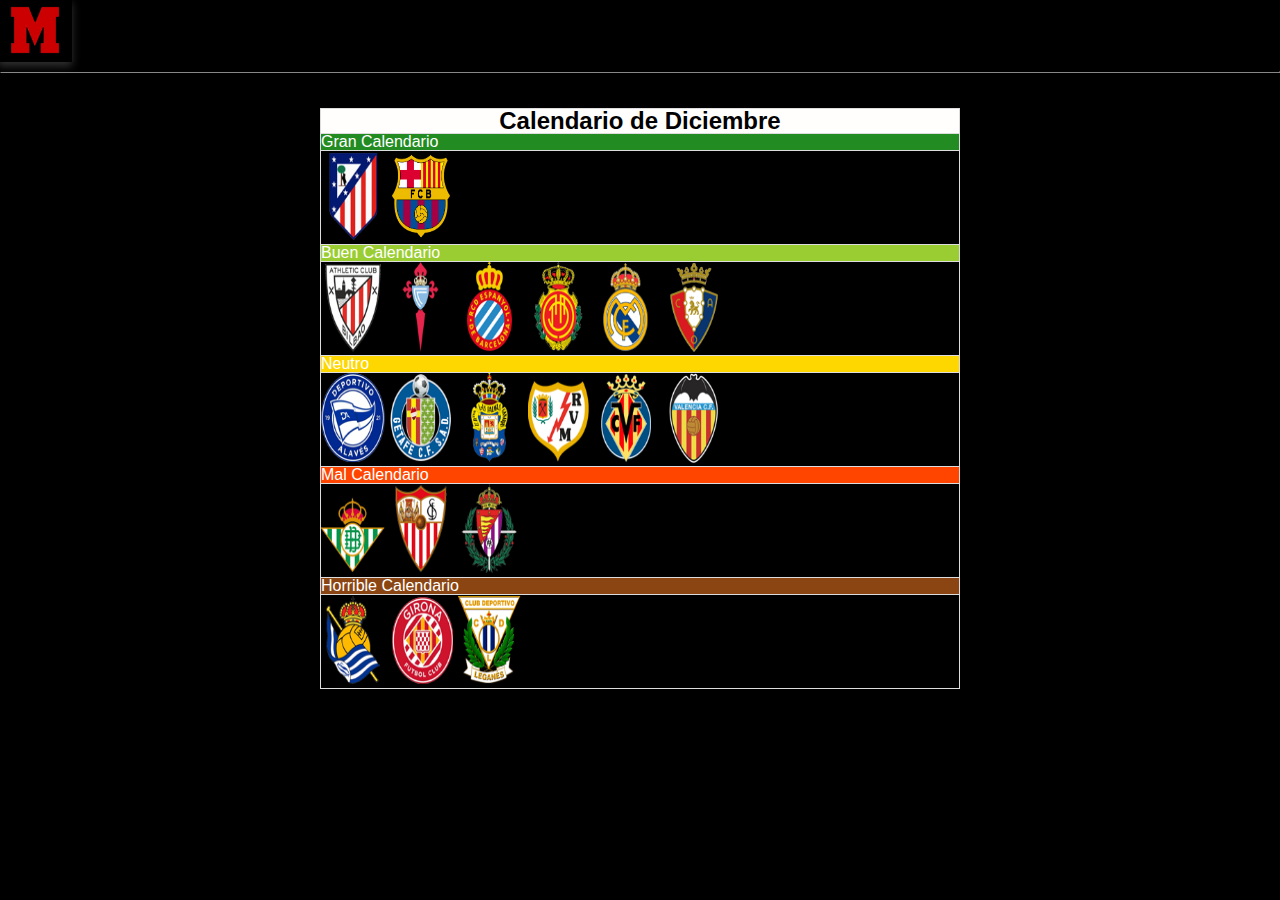
==== CalendarioDiciembre.html @ 8f5da1fb "Version 1.0 sin links" ====
<!DOCTYPE html>
<html lang="en">
<head>
    <meta charset="UTF-8">
    <meta name="viewport" content="width=device-width, initial-scale=1.0">
    <link rel="icon" href="img/marca.png" type="image/x-icon">
    <link rel="stylesheet" href="css/reset.css">
    <link rel="stylesheet" href="css/estilo.css">
    <title>Calendario Fantasy</title>
</head>
<body>
    <header>
        
        <img src="img/marca.png" id="menu-icon">
        
        <hr>
    </header>
    <main>
        <div>
        <table>
    
                <tr>
                    <td>Calendario de Diciembre</td>
                </tr>
             
            <tr>
                <td>Gran Calendario</td>
            </tr>
            <tr>
                <td>
                    <img src="img/atleti.png">
                    <img src="img/barça.png">
                </td>       
            </tr>
            <tr>
                <td>Buen Calendario</td>
            </tr>
            <tr>
                <td>
                   
                    <img src="img/bilbao.png">
                    <img src="img/celta.png">
                    <img src="img/espayol.png">
                    <img src="img/mallorca.png">
                    <img src="img/Madrid.png">
                    <img src="img/osasuna.png">
                </td>       
            </tr>
            <tr>
                <td>Neutro</td>
            </tr>
            <tr>
                <td>
                    <img src="img/alaves.png">
                    <img src="img/getafe.png">
                    <img src="img/palmas.png">
                    <img src="img/rayo.png">       
                    <img src="img/villareal.png">
                    <img src="img/valencia.png">     
                </td>       
            </tr>
            <tr>
                <td>Mal Calendario</td>
            </tr>
            <tr>
                <td>
                    <img src="img/betis.png">
                    <img src="img/sevilla.png">  
                    <img src="img/valladolid.png">  
               
                </td>       
            </tr>
            <tr>
                <td>Horrible Calendario</td>
            </tr>
            <tr>
                <td>
                    <img src="img/reals.png">
                    <img src="img/girona.png">
                    <img src="img/leganes.png">
                </td>       
            </tr>
        </table>
    </div>
    </main>
    <script src="js/scriptPaginas.js"></script>
</body>
</html>
---- css/estilo.css ----
html, body {
    font-family: Arial, sans-serif;
    background-color: black; /* Cambiado a un gris oscuro para mejor contraste */
    color: white; /* Cambiado a blanco para mejorar la visibilidad sobre fondo oscuro */
    margin: 0;
    padding: 0;
}

header {
    width: 100%;
    height: 60px;
    background-color: #000;
}

hr {
    border-color: #333; /* Ajustado para un tono más oscuro */
}

header > img {
    width: 70px;
    height: 60px;
}

header > div > img {
    width: 50px;
    height: 40px;
}

main > div {
    position: absolute;
    top: 12%;
    left: 25%;
    width: 50%;
    height: 63%;
}

#menu-icon {
    cursor: pointer;
    transition: transform 0.2s, box-shadow 0.2s;
}

#menu-icon:hover {
    transform: scale(1.05);
    box-shadow: 0px 4px 8px rgba(255, 255, 255, 0.2); /* Ajustado a sombra clara */
}

.hidden {
    display: none;
}

#dropdown-menu {
    position: absolute;
    top: 60px;
    background-color: #000;
    width: 12%; /* Leve ajuste en ancho */
    border: 1px solid #444; /* Bordes más oscuros */
    padding: 10px;
    box-shadow: 0px 4px 8px rgba(255, 255, 255, 0.1);
    z-index: 1000;
}

#dropdown-menu ul {
    list-style: none;
    padding: 0;
    margin: 0;
}

#dropdown-menu li {
    margin: 5px 0;
    color: white;
}

#dropdown-menu a {
    text-decoration: none;
    color: #ddd; /* Color más claro para contraste */
}

thead {
    text-align: center;
}

table, td, tr {
    border: 1px solid #ddd;
}

table {
    width: 100%;
    height: 100%;
    color: white;
}

td > img {
    width: 10%;
    height: 90px;
}
td > img:hover {
    transform: scale(1.05);
}

table tr:nth-child(1) {
    font-size: 24px;
    font-weight: bold;
    background-color: #fffefc;
    color: black;
    text-align: center;
}

table tr:nth-child(2) {
    background-color: #228b22; /* Color verde ajustado */
}

table tr:nth-child(4) {
    background-color: #9acd32; /* Verde más claro */
}

table tr:nth-child(6) {
    background-color: #ffd700; /* Amarillo dorado */
}

table tr:nth-child(8) {
    background-color: #ff4500; /* Rojo anaranjado */
}

table tr:nth-child(10) {
    background-color: #8b4513; /* Marrón oscuro */
}

@media (max-width: 768px) {
    header {
        height: 40px;
    }
    header > img {
        width: 45px;
        height: 50px;
    }
    #dropdown-menu {
        width: 100%;
        
    }
    main > div {
        top: 15%;
        left: 5%;
        width: 90%;
    }
    td > img {
        width: 20%;
        height: 60px;
    }
    table {
        width: 100%;
        font-size: 14px;
    }
    table tr:nth-child(1),
    table tr:nth-child(2),
    table tr:nth-child(4),
    table tr:nth-child(6),
    table tr:nth-child(8),
    table tr:nth-child(10) {
        font-size: 12px;
    }
}
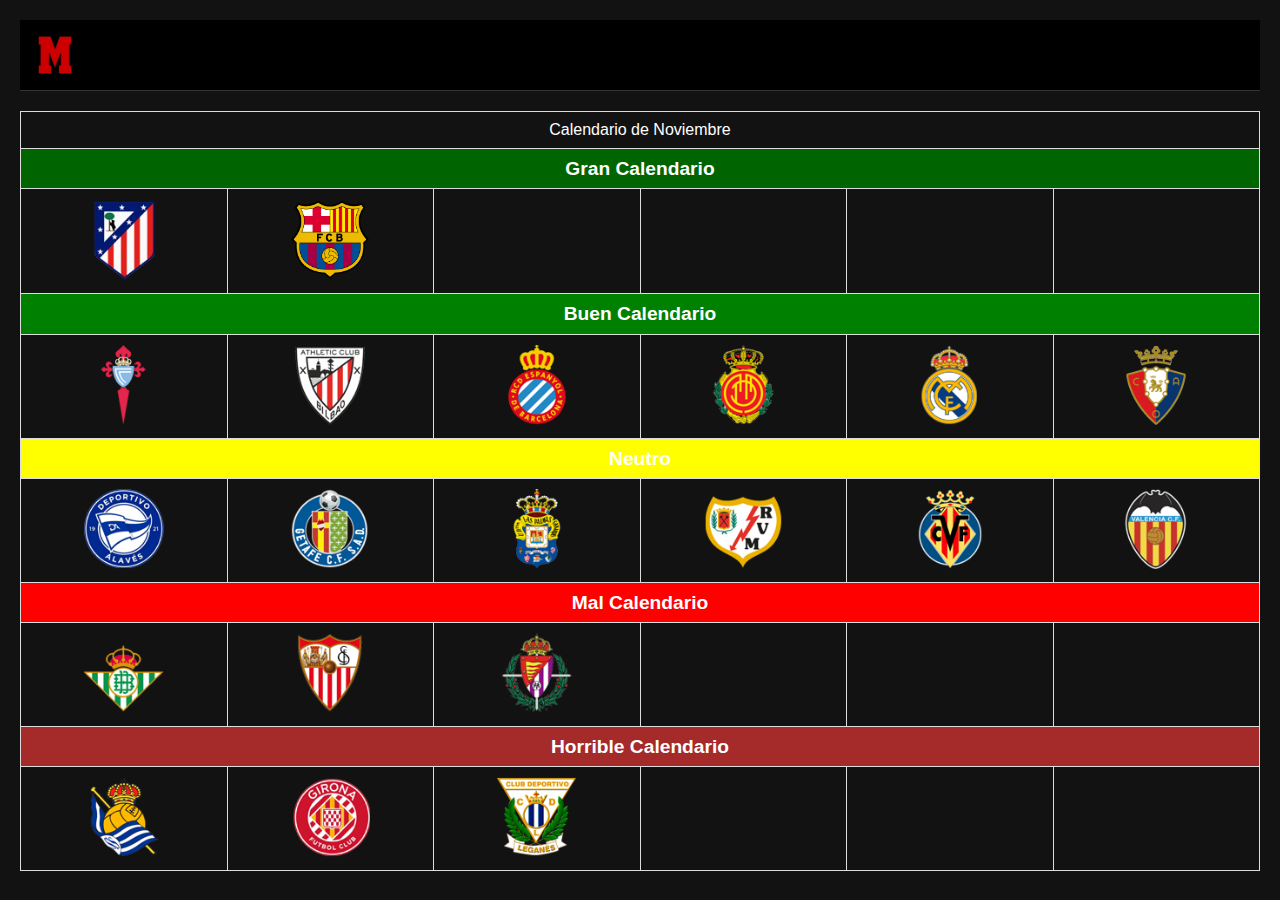
==== commit e33ea523: "Version 2.0" ====
--- a/CalendarioDiciembre.html
+++ b/CalendarioDiciembre.html
@@ -10,79 +10,85 @@
 </head>
 <body>
     <header>
-        
-        <img src="img/marca.png" id="menu-icon">
-        
-        <hr>
+        <nav>
+            <img src="img/marca.png" id="menu-icon" alt="Icono del menú">
+            
+            <div id="dropdown-menu" class="hidden">
+                <ul>
+                    <li><a href="CalendarioDiciembre.html">Calendario de Diciembre</a></li>
+                </ul>
+            </div>
+        </nav>
     </header>
     <main>
-        <div>
-        <table>
-    
-                <tr>
-                    <td>Calendario de Diciembre</td>
-                </tr>
-             
-            <tr>
-                <td>Gran Calendario</td>
-            </tr>
-            <tr>
-                <td>
-                    <img src="img/atleti.png">
-                    <img src="img/barça.png">
-                </td>       
-            </tr>
-            <tr>
-                <td>Buen Calendario</td>
-            </tr>
-            <tr>
-                <td>
-                   
-                    <img src="img/bilbao.png">
-                    <img src="img/celta.png">
-                    <img src="img/espayol.png">
-                    <img src="img/mallorca.png">
-                    <img src="img/Madrid.png">
-                    <img src="img/osasuna.png">
-                </td>       
-            </tr>
-            <tr>
-                <td>Neutro</td>
-            </tr>
-            <tr>
-                <td>
-                    <img src="img/alaves.png">
-                    <img src="img/getafe.png">
-                    <img src="img/palmas.png">
-                    <img src="img/rayo.png">       
-                    <img src="img/villareal.png">
-                    <img src="img/valencia.png">     
-                </td>       
-            </tr>
-            <tr>
-                <td>Mal Calendario</td>
-            </tr>
-            <tr>
-                <td>
-                    <img src="img/betis.png">
-                    <img src="img/sevilla.png">  
-                    <img src="img/valladolid.png">  
-               
-                </td>       
-            </tr>
-            <tr>
-                <td>Horrible Calendario</td>
-            </tr>
-            <tr>
-                <td>
-                    <img src="img/reals.png">
-                    <img src="img/girona.png">
-                    <img src="img/leganes.png">
-                </td>       
-            </tr>
-        </table>
-    </div>
+        <section>
+            <table>
+                <thead>
+                    <tr>
+                        <th colspan="9">Calendario de Noviembre</th>
+                    </tr>
+                </thead>
+                <tbody>
+                    <tr id="granCalendario">
+                        <td colspan="9">Gran Calendario</td>
+                    </tr>
+                    <tr class="escudos1">
+                        <td><img src="img/atleti.png" alt="Atlético"></td>
+                        <td><img src="img/barça.png"></td>
+                        <td></td>
+                        <td></td>
+                        <td></td>
+                        <td></td>
+                    </tr>
+                    <tr id="buenCalendario">
+                        <td colspan="9">Buen Calendario</td>
+                    </tr>
+                    <tr>
+                        <td><img src="img/celta.png" alt="Barcelona"></td>
+                        <td><img src="img/bilbao.png" alt="Athletic Bilbao"></td>
+                        <td><img src="img/espayol.png"></td>
+                        <td><img src="img/mallorca.png"></td>
+                        <td><img src="img/Madrid.png"></td>
+                        <td><img src="img/osasuna.png"></td>
+                    </tr>
+                    <tr id="neutro">
+                        <td colspan="9">Neutro</td>
+                    </tr>
+                    <tr>
+                        <td> <img src="img/alaves.png"></td>
+                        <td><img src="img/getafe.png"></td>
+                        <td><img src="img/palmas.png"></td>
+                        <td><img src="img/rayo.png"></td>
+                        <td><img src="img/villareal.png"></td>
+                        <td><img src="img/valencia.png"> </td>
+                    </tr>
+                    <tr id="malCalendario">
+                        <td colspan="9">Mal Calendario</td>
+                    </tr>
+                    <tr>
+                        <td><img src="img/betis.png"></td>
+                        <td><img src="img/sevilla.png"></td>
+                        <td><img src="img/valladolid.png"></td>
+                        <td></td>
+                        <td></td>
+                        <td></td>
+                        
+                    </tr>
+                    <tr id="horribleCalendario">
+                        <td colspan="9">Horrible Calendario</td>
+                    </tr>
+                    <tr>
+                        <td><img src="img/reals.png"></td>
+                        <td><img src="img/girona.png"></td>
+                        <td><img src="img/leganes.png"></td>
+                        <td></td>
+                        <td></td>
+                        <td></td>   
+                    </tr>
+                </tbody>
+            </table>
+        </section>
     </main>
     <script src="js/scriptPaginas.js"></script>
 </body>
-</html>+</html>
--- a/css/estilo.css
+++ b/css/estilo.css
@@ -1,161 +1,189 @@
 html, body {
     font-family: Arial, sans-serif;
-    background-color: black; /* Cambiado a un gris oscuro para mejor contraste */
-    color: white; /* Cambiado a blanco para mejorar la visibilidad sobre fondo oscuro */
+    background-color: #121212; /* Fondo gris oscuro */
+    color: #ffffff;
     margin: 0;
-    padding: 0;
+    padding: 10px;
 }
 
 header {
-    width: 100%;
-    height: 60px;
+    display: flex;
+    align-items: center;
     background-color: #000;
+    padding: 10px;
+    border-bottom: 1px solid #333;
 }
 
-hr {
-    border-color: #333; /* Ajustado para un tono más oscuro */
-}
-
-header > img {
-    width: 70px;
-    height: 60px;
-}
-
-header > div > img {
-    width: 50px;
-    height: 40px;
-}
-
-main > div {
-    position: absolute;
-    top: 12%;
-    left: 25%;
-    width: 50%;
-    height: 63%;
+nav {
+    display: flex;
+    justify-content: space-between;
+    width: 100%;
 }
 
 #menu-icon {
+    width: 50px;
+    height: 50px;
     cursor: pointer;
-    transition: transform 0.2s, box-shadow 0.2s;
+    transition: transform 0.2s;
 }
 
 #menu-icon:hover {
-    transform: scale(1.05);
-    box-shadow: 0px 4px 8px rgba(255, 255, 255, 0.2); /* Ajustado a sombra clara */
+    transform: scale(1.1);
+}
+
+#dropdown-menu {
+    position: absolute;
+    top: 80px;
+    background-color: #000;
+    width: 200px;
+    border: 1px solid #444;
+    padding: 10px;
+    box-shadow: 0px 4px 8px rgba(255, 255, 255, 0.1);
+    z-index: 1000;
 }
 
 .hidden {
     display: none;
 }
 
-#dropdown-menu {
-    position: absolute;
-    top: 60px;
-    background-color: #000;
-    width: 12%; /* Leve ajuste en ancho */
-    border: 1px solid #444; /* Bordes más oscuros */
-    padding: 10px;
-    box-shadow: 0px 4px 8px rgba(255, 255, 255, 0.1);
-    z-index: 1000;
+table {
+    width: 100%;
+    border-collapse: collapse;
+    margin-top: 20px;
 }
 
-#dropdown-menu ul {
-    list-style: none;
-    padding: 0;
-    margin: 0;
-}
-
-#dropdown-menu li {
-    margin: 5px 0;
-    color: white;
-}
-
-#dropdown-menu a {
-    text-decoration: none;
-    color: #ddd; /* Color más claro para contraste */
-}
-
-thead {
+th, td {
+    border: 1px solid #ddd;
+    padding: 10px;
     text-align: center;
 }
 
-table, td, tr {
-    border: 1px solid #ddd;
+.category-row {
+    background-color: #333;
+}
+#granCalendario{
+    background-color: darkgreen;
+    font-weight: bold;
+    font-size: 1.2em;
+}
+#buenCalendario{
+    background-color: green;
+    font-weight: bold;
+    font-size: 1.2em;
+}
+#neutro{
+    background-color: yellow;
+    font-weight: bold;
+    font-size: 1.2em;
+}
+#malCalendario{
+    background-color: red;
+    font-weight: bold;
+    font-size: 1.2em;
+}
+#horribleCalendario{
+    background-color: brown;
+    font-weight: bold;
+    font-size: 1.2em;
 }
 
-table {
-    width: 100%;
-    height: 100%;
-    color: white;
+td img {
+    width: 80px;
+    height: auto;
+    transition: transform 0.2s;
 }
 
-td > img {
-    width: 10%;
-    height: 90px;
-}
-td > img:hover {
-    transform: scale(1.05);
+td img:hover {
+    transform: scale(1.1);
+}   
+
+/* Media Queries para dispositivos móviles */
+/* Media query para pantallas de 768px o menos (tabletas y móviles en orientación vertical) */
+@media (max-width: 768px) {
+    /* Ajustes generales */
+    body {
+        font-size: 14px; /* Reducir el tamaño de fuente */
+        padding: 10px;
+    }
+
+    /* Header y navegación */
+    header {
+        height: 50px;
+        padding: 5px;
+    }
+
+    #menu-icon {
+        width: 40px;
+        height: auto;
+    }
+
+    #dropdown-menu {
+        width: 100%;
+        padding: 5px;
+        top: 50px;
+    }
+
+    /* Ajustes en la tabla */
+    table {
+        font-size: 12px;
+        width: 100%;
+    }
+
+    th, td {
+        padding: 5px;
+    }
+
+    td img {
+        width: 60px;
+        height: auto;
+    }
+
+    /* Estilos para las filas de categoría */
+    .category-row {
+        font-size: 14px;
+    }
 }
 
-table tr:nth-child(1) {
-    font-size: 24px;
-    font-weight: bold;
-    background-color: #fffefc;
-    color: black;
-    text-align: center;
-}
+/* Media query para pantallas de 480px o menos (móviles pequeños) */
+@media (max-width: 480px) {
+    /* Ajustes generales */
+    body {
+        font-size: 12px;
+    }
 
-table tr:nth-child(2) {
-    background-color: #228b22; /* Color verde ajustado */
-}
-
-table tr:nth-child(4) {
-    background-color: #9acd32; /* Verde más claro */
-}
-
-table tr:nth-child(6) {
-    background-color: #ffd700; /* Amarillo dorado */
-}
-
-table tr:nth-child(8) {
-    background-color: #ff4500; /* Rojo anaranjado */
-}
-
-table tr:nth-child(10) {
-    background-color: #8b4513; /* Marrón oscuro */
-}
-
-@media (max-width: 768px) {
+    /* Header y navegación */
     header {
         height: 40px;
+        padding: 5px;
     }
-    header > img {
-        width: 45px;
-        height: 50px;
+
+    #menu-icon {
+        width: 35px;
+        height: auto;
     }
+
     #dropdown-menu {
         width: 100%;
-        
+        font-size: 12px;
     }
-    main > div {
-        top: 15%;
-        left: 5%;
-        width: 90%;
+
+    /* Ajustes en la tabla */
+    table {
+        font-size: 10px;
     }
-    td > img {
-        width: 20%;
-        height: 60px;
+
+    th, td {
+        padding: 4px;
     }
-    table {
-        width: 100%;
-        font-size: 14px;
+
+    td img {
+        width: 50px;
+        height: auto;
     }
-    table tr:nth-child(1),
-    table tr:nth-child(2),
-    table tr:nth-child(4),
-    table tr:nth-child(6),
-    table tr:nth-child(8),
-    table tr:nth-child(10) {
+
+    /* Estilos para las filas de categoría */
+    .category-row {
         font-size: 12px;
     }
 }
+
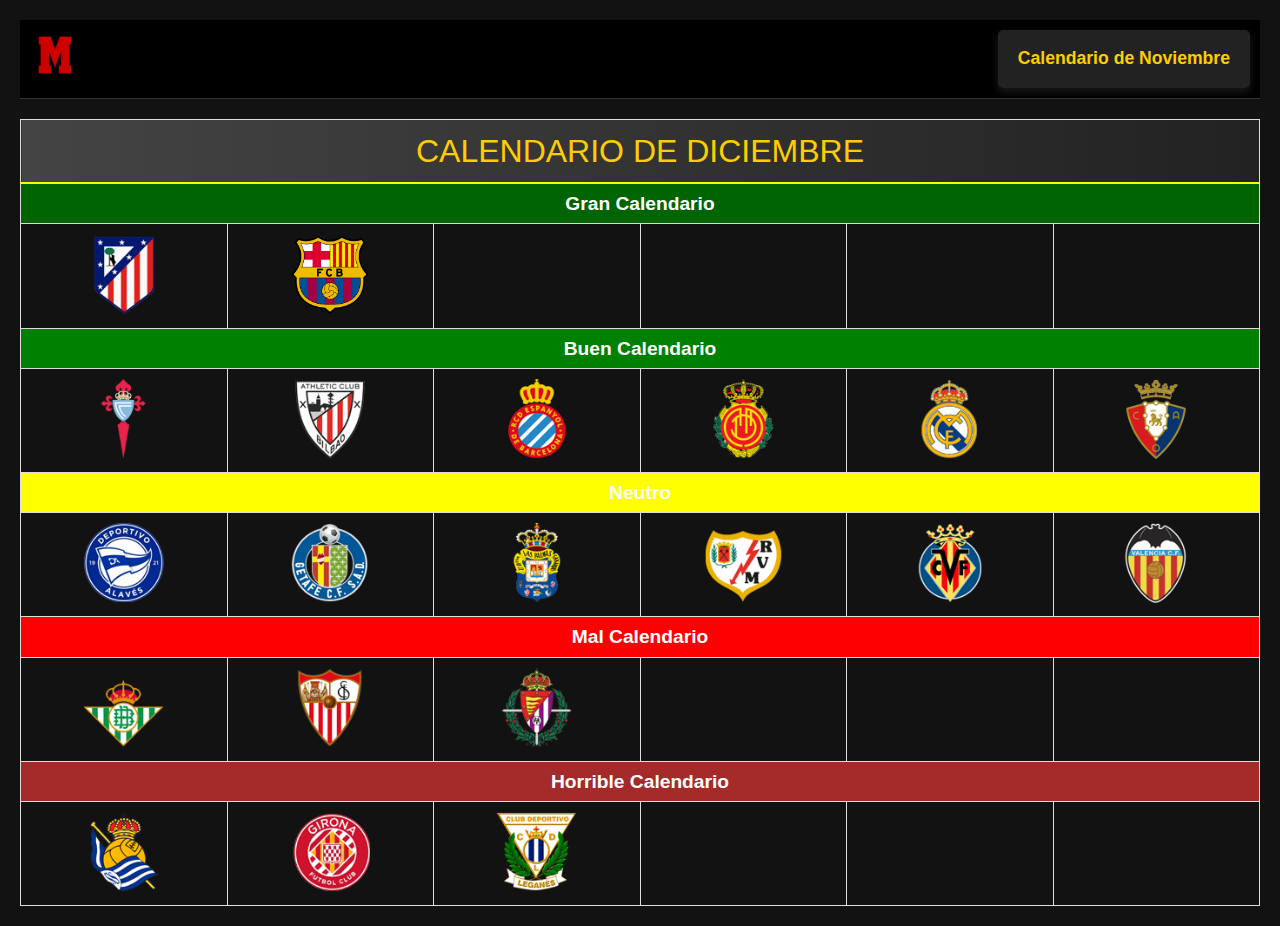
==== commit d9452fc9: "Version 3.0" ====
--- a/CalendarioDiciembre.html
+++ b/CalendarioDiciembre.html
@@ -13,10 +13,8 @@
         <nav>
             <img src="img/marca.png" id="menu-icon" alt="Icono del menú">
             
-            <div id="dropdown-menu" class="hidden">
-                <ul>
-                    <li><a href="CalendarioDiciembre.html">Calendario de Diciembre</a></li>
-                </ul>
+            <div id="enlace1">
+                <p><a href="index.html">Calendario de Noviembre</a></p>
             </div>
         </nav>
     </header>
@@ -25,7 +23,7 @@
             <table>
                 <thead>
                     <tr>
-                        <th colspan="9">Calendario de Noviembre</th>
+                        <th colspan="9">Calendario de Diciembre</th>
                     </tr>
                 </thead>
                 <tbody>
--- a/css/estilo.css
+++ b/css/estilo.css
@@ -31,19 +31,69 @@
     transform: scale(1.1);
 }
 
-#dropdown-menu {
-    position: absolute;
-    top: 80px;
-    background-color: #000;
-    width: 200px;
-    border: 1px solid #444;
-    padding: 10px;
-    box-shadow: 0px 4px 8px rgba(255, 255, 255, 0.1);
+#enlace1 {
+    background-color: #222; /* Fondo oscuro para que resalte más */
+    width: auto; /* Deja que el ancho se ajuste al contenido */
+    padding: 10px;
+    border-radius: 5px; /* Bordes redondeados */
+    box-shadow: 0px 4px 8px rgba(255, 255, 255, 0.1); /* Sombra sutil */
     z-index: 1000;
 }
 
+#enlace1 p{
+    margin: 5px 0; /* Espaciado entre los elementos */
+}
+
+#enlace1 a {
+    color: #ffcc00; /* Color amarillo vibrante */
+    text-decoration: none; /* Eliminar subrayado */
+    font-weight: bold; /* Hacer el texto más destacado */
+    font-size: 1.1rem; /* Aumentar ligeramente el tamaño de fuente */
+    display: block; /* Convertir en bloque para que ocupe toda la línea */
+    padding: 5px 10px;
+    border-radius: 5px; /* Bordes redondeados */
+    transition: background-color 0.3s, color 0.3s;
+}
+
+#enlace1 a:hover {
+    background-color: #ffcc00; /* Fondo amarillo al pasar el mouse */
+    color: #000; /* Cambiar texto a negro cuando se pasa el mouse */
+}
 .hidden {
     display: none;
+}
+thead th {
+    font-size: 2rem; /* Aumenta el tamaño de la fuente */
+    color: #ffcc00; /* Cambia el color del texto a un amarillo vibrante */
+    background: linear-gradient(90deg, #444, #222); /* Fondo degradado */
+    padding: 15px; /* Añade espacio alrededor del texto */
+    border-bottom: 2px solid yellow; /* Subrayado estilizado */
+    text-transform: uppercase; /* Transforma el texto a mayúsculas */
+}
+
+/* Definir la animación de rebote al hacer clic */
+@keyframes bounce {
+    0%, 100% {
+        transform: scale(1);
+    }
+    50% {
+        transform: scale(1.2);
+    }
+}
+
+/* Definir la animación para el efecto hover */
+@keyframes hover-scale {
+    from {
+        transform: scale(1);
+    }
+    to {
+        transform: scale(1.1);
+    }
+}
+
+/* Aplicar la animación al hacer clic */
+.animate-bounce {
+    animation: bounce 0.3s ease-in-out;
 }
 
 table {
@@ -51,6 +101,7 @@
     border-collapse: collapse;
     margin-top: 20px;
 }
+
 
 th, td {
     border: 1px solid #ddd;
